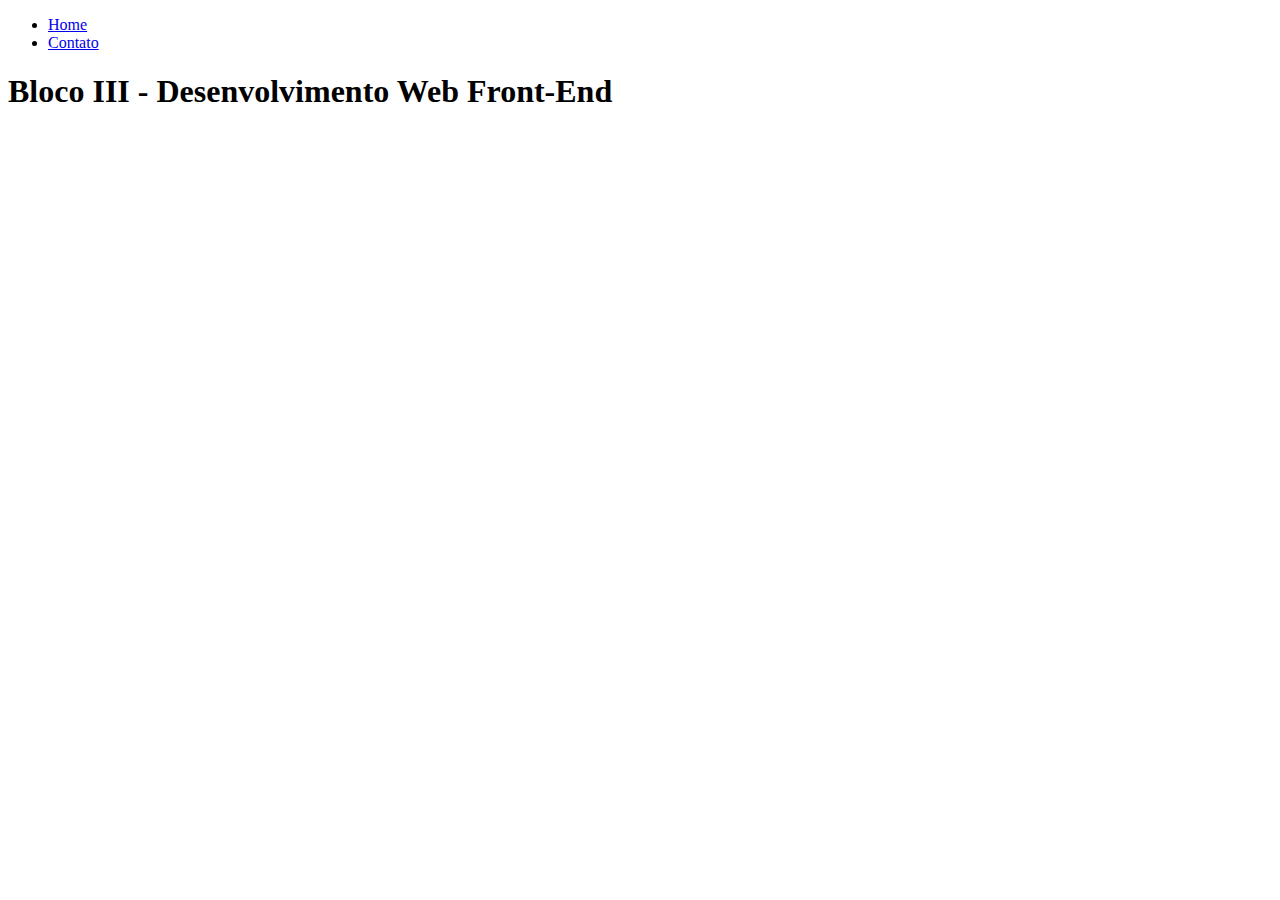
==== site2.html @ 76c880e5 "fundamentos básicos de html" ====
<!DOCTYPE html>
<html lang="en">
<head>
    <meta charset="UTF-8">
    <meta http-equiv="X-UA-Compatible" content="IE=edge">
    <meta name="viewport" content="width=device-width, initial-scale=1.0">
    <title>Meu Perfil</title>
</head>
<body>
    <ul>
        <li>
            <a href="site2.html">Home</a>
        </li>
        <li>
            <a href="contato.html">Contato</a>
        </li>
    </ul>
    
    <h1>Bloco III - Desenvolvimento Web Front-End</h1>
 
</body>
</html>
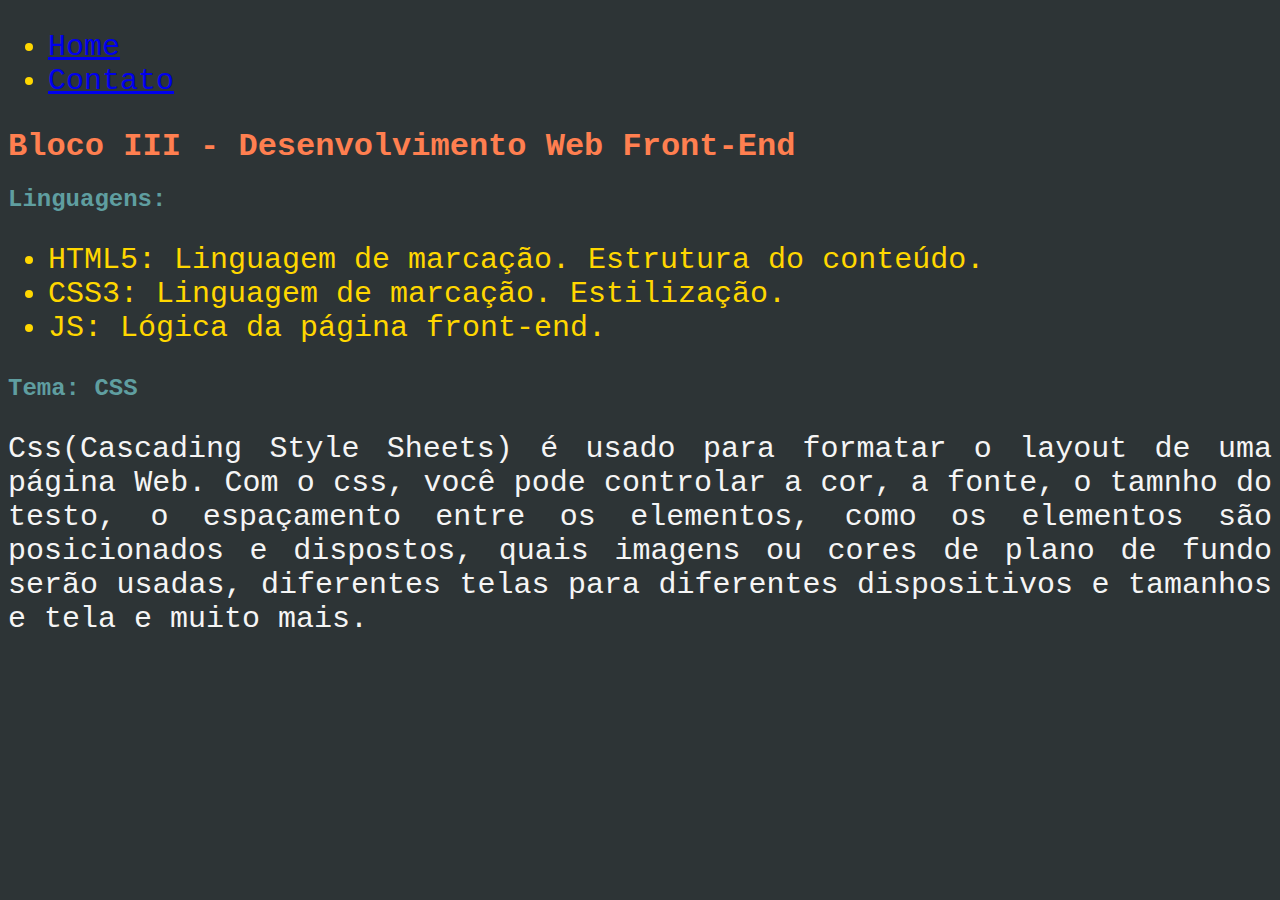
==== commit 56696afc: "adicionando css no projeto" ====
--- a/site2.html
+++ b/site2.html
@@ -5,8 +5,13 @@
     <meta http-equiv="X-UA-Compatible" content="IE=edge">
     <meta name="viewport" content="width=device-width, initial-scale=1.0">
     <title>Meu Perfil</title>
+
+     <!-- CSS Externo -->
+    <link rel="stylesheet" href="./assets/styles/style.css">
+    
 </head>
 <body>
+    <nav>
     <ul>
         <li>
             <a href="site2.html">Home</a>
@@ -15,8 +20,29 @@
             <a href="contato.html">Contato</a>
         </li>
     </ul>
+    </nav>
     
     <h1>Bloco III - Desenvolvimento Web Front-End</h1>
+
+    <h2>Linguagens:</h2>
+
+    <ul>
+        <li>
+        HTML5: Linguagem de marcação. Estrutura do conteúdo.
+        </li>
+        <li>
+        CSS3: Linguagem de marcação. Estilização.
+        </li>
+        <li>
+        JS: Lógica da página front-end.
+        </li>
+    </ul>
+
+    <h2>
+        Tema: CSS
+    </h2>
+
+    <p>Css(Cascading Style Sheets) é usado para formatar o layout de uma página Web. Com o css, você pode controlar a cor, a fonte, o tamnho do testo, o espaçamento entre os elementos, como os elementos são posicionados e dispostos, quais imagens ou cores de plano de fundo serão usadas, diferentes telas para diferentes dispositivos e tamanhos e tela e muito mais.</p>
  
 </body>
 </html>--- a/assets/styles/style.css
+++ b/assets/styles/style.css
@@ -0,0 +1,54 @@
+h1{
+    color: coral;
+    font-family: 'Courier New', Courier, monospace;
+}
+
+h2{
+    color: cadetblue;
+    text-align: justify;
+    font-family: 'Courier New', Courier, monospace;
+}
+ul{
+    color: gold;
+    text-align: justify;
+    font-family: 'Courier New', Courier, monospace;
+    font-size: 30px;
+}
+p{
+    color: whitesmoke;
+    text-align: justify;
+    font-family: 'Courier New', Courier, monospace;
+    font-size: 30px;
+}
+form{
+    color: whitesmoke;
+    text-align: justify;
+    font-family: 'Courier New', Courier, monospace;
+    font-size: 20px;
+}
+.font-bold{
+    font-weight: bold;
+}
+
+/* Config. para o Display Flex, podendo assim organizar melhor os objetos/elementos/tags */
+.container{
+    display: flex;
+    justify-content: right; /* horizontal*/
+    align-items: center;    /* vertical */
+}
+
+.img-box{
+    margin: 5px;    /* Espaçamento Externo, ou seja, o espaço em que um elemento vai ter dos outros */
+    padding: 20px;  /* Espaçamento Interno, ou seja, o espaço em que um elemento vai ter do seu conteúdo */
+    border: 5px solid crimson;  /* Limite de um elemento, ou seja, sua borda */
+}
+
+/* body{
+    background-color: #353535;
+} */
+
+body{
+    background: #2d3436;
+  }
+ 
+  /* .Topbanner { background:  */